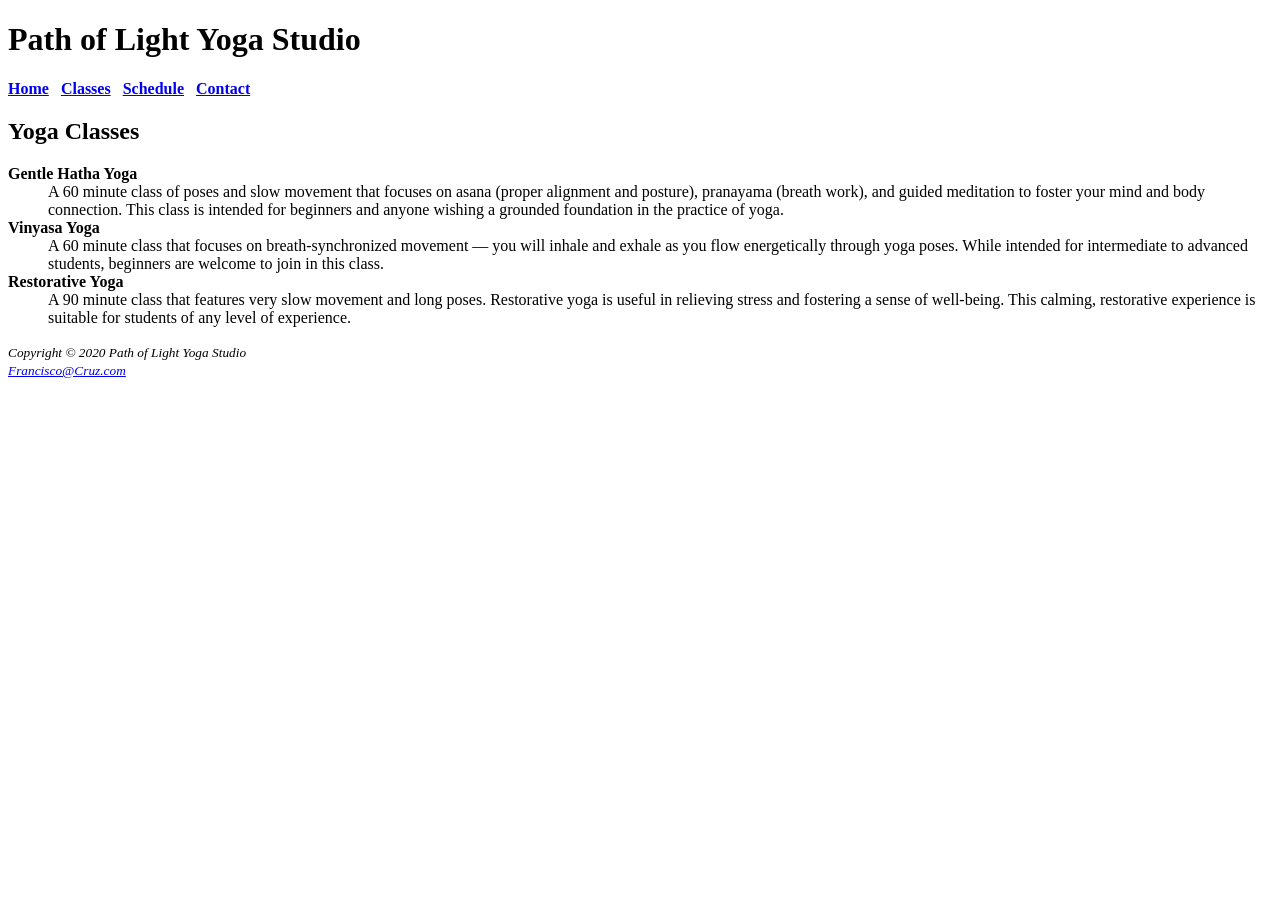
==== Classes.html @ 59240275 "Create Classes.html" ====
<!DOCTYPE html>
<html lang="en">
<head>
<title>Path of Light Yoga Studio :: Classes</title>
<meta charset="utf-8">
</head>
<body>
<header>
<h1>Path of Light Yoga Studio</h1>
</header>
<nav>
<b>
<a href="index.html">Home</a> &nbsp; 
<a href="classes.html">Classes</a> &nbsp; 
<a href="schedule.html">Schedule</a> &nbsp; 
<a href="contact.html">Contact</a>
</b>
</nav>
<main>
<h2>Yoga Classes</h2>
<dl>
<dt><strong>Gentle Hatha Yoga</strong></dt>
<dd>A 60 minute class of poses and slow movement that focuses on asana (proper alignment and posture), 
pranayama (breath work), and guided meditation to foster your mind and body connection. 
This class is intended for beginners and anyone wishing a grounded foundation in the practice of yoga. </dd>
<dt><strong>Vinyasa Yoga</strong></dt>
<dd>A 60 minute class that focuses on breath-synchronized movement &mdash; you will inhale and exhale as you 
flow energetically through yoga poses. While intended for intermediate to advanced students,
 beginners are welcome to join in this class.</dd>
<dt><strong>Restorative Yoga</strong></dt>
<dd>A 90 minute class that features very slow movement and long poses. Restorative yoga is 
useful in relieving stress and fostering a sense of well-being. 
This calming, restorative experience is suitable for students of any level of experience. 

</dd>
</dl>
</main>
<footer>
<small><i>Copyright &copy; 2020 Path of Light Yoga Studio<br>
<a href="mailto:Francisco@Cruz.com">Francisco@Cruz.com</a>
</i></small>
</footer>
</body>
</html>
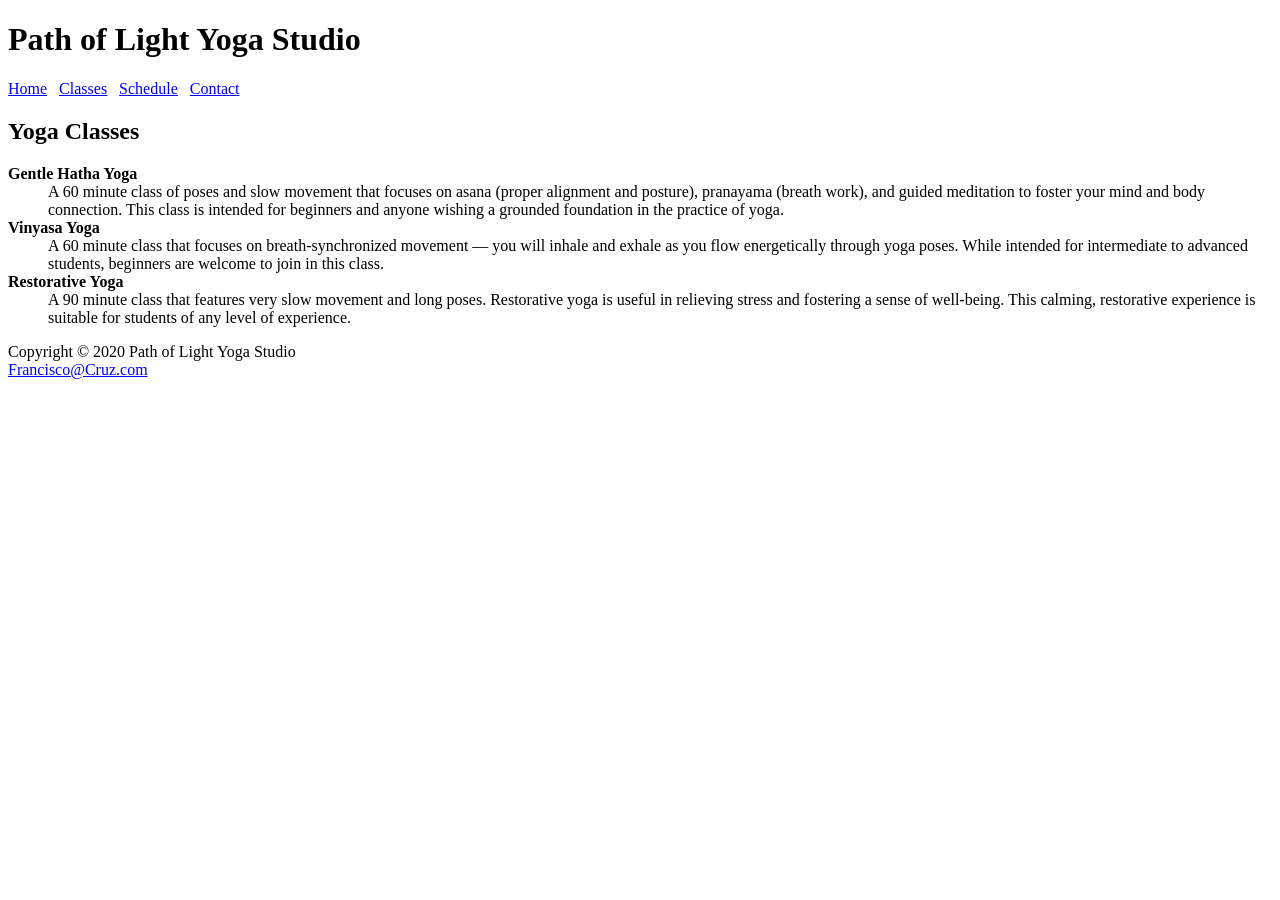
==== commit 0d525459: "Update Classes.html" ====
--- a/Classes.html
+++ b/Classes.html
@@ -3,18 +3,18 @@
 <head>
 <title>Path of Light Yoga Studio :: Classes</title>
 <meta charset="utf-8">
+ <link href="Yoga_CSS" rel="stylesheet">
 </head>
 <body>
+ <div id="wrapper">
 <header>
 <h1>Path of Light Yoga Studio</h1>
 </header>
 <nav>
-<b>
 <a href="index.html">Home</a> &nbsp; 
 <a href="classes.html">Classes</a> &nbsp; 
 <a href="schedule.html">Schedule</a> &nbsp; 
 <a href="contact.html">Contact</a>
-</b>
 </nav>
 <main>
 <h2>Yoga Classes</h2>
@@ -36,9 +36,8 @@
 </dl>
 </main>
 <footer>
-<small><i>Copyright &copy; 2020 Path of Light Yoga Studio<br>
+Copyright &copy; 2020 Path of Light Yoga Studio<br>
 <a href="mailto:Francisco@Cruz.com">Francisco@Cruz.com</a>
-</i></small>
 </footer>
 </body>
 </html>
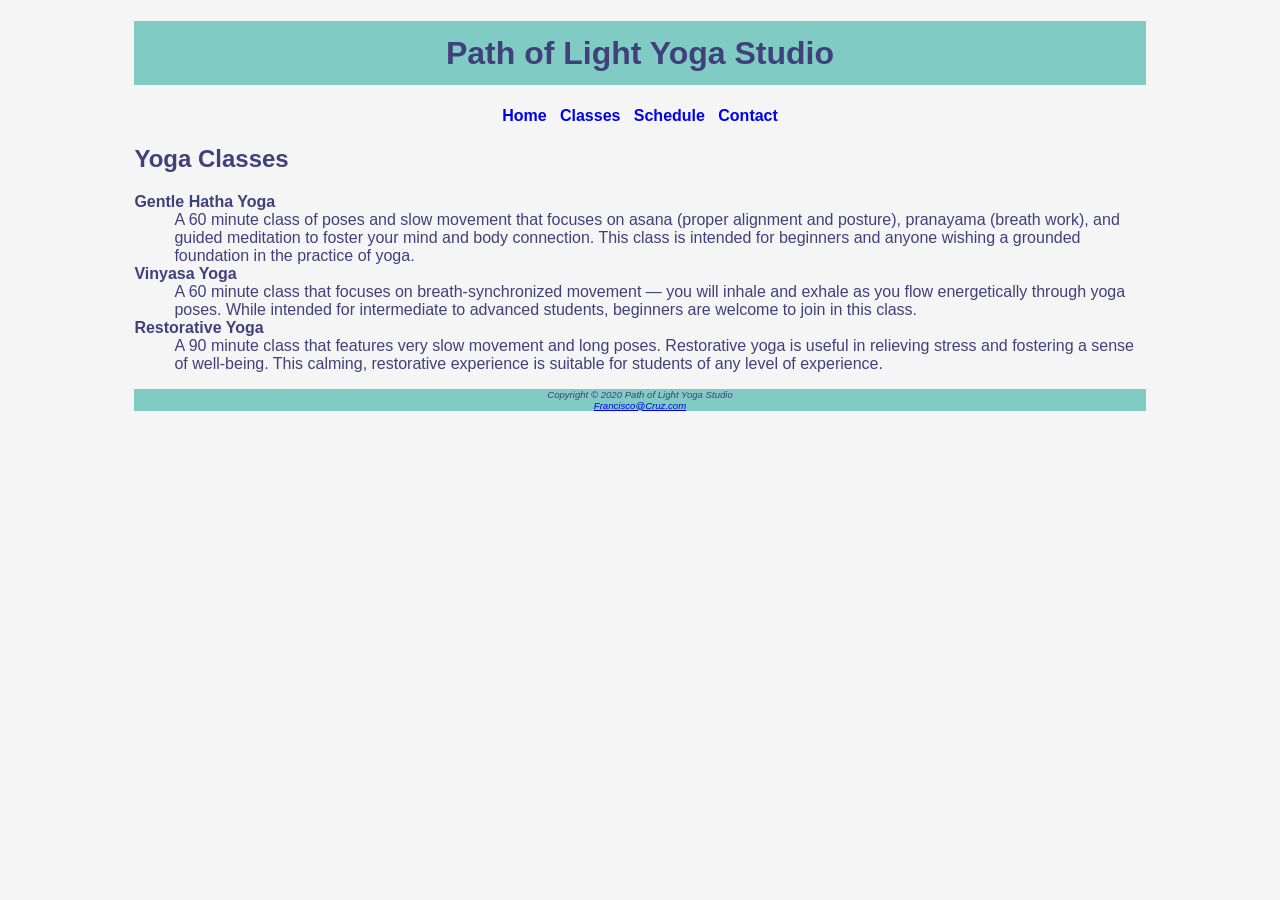
==== commit 8cd56316: "Update Classes.html" ====
--- a/Classes.html
+++ b/Classes.html
@@ -3,7 +3,7 @@
 <head>
 <title>Path of Light Yoga Studio :: Classes</title>
 <meta charset="utf-8">
- <link href="Yoga_CSS" rel="stylesheet">
+ <link href="yoga.css" rel="stylesheet">
 </head>
 <body>
  <div id="wrapper">
--- a/yoga.css
+++ b/yoga.css
@@ -0,0 +1,24 @@
+body {
+background-color: #F5F5F5;
+color: #40407A;
+font-family: Verdana, Arial, sans-serif;
+}
+#wrapper {
+margin-left: auto;
+margin-right: auto;
+width: 80%;
+}
+header {
+background-color: #80CBC4;
+text-align: center;
+}
+h1 { line-height: 200%; } nav {font-weight: bold;
+text-align: center;
+}
+nav a { text-decoration: none; } .studio{font-style: italic; }
+footer {
+background-color: #80CBC4;
+font-size: .60em;
+font-style: italic;
+text-align: center;
+}
